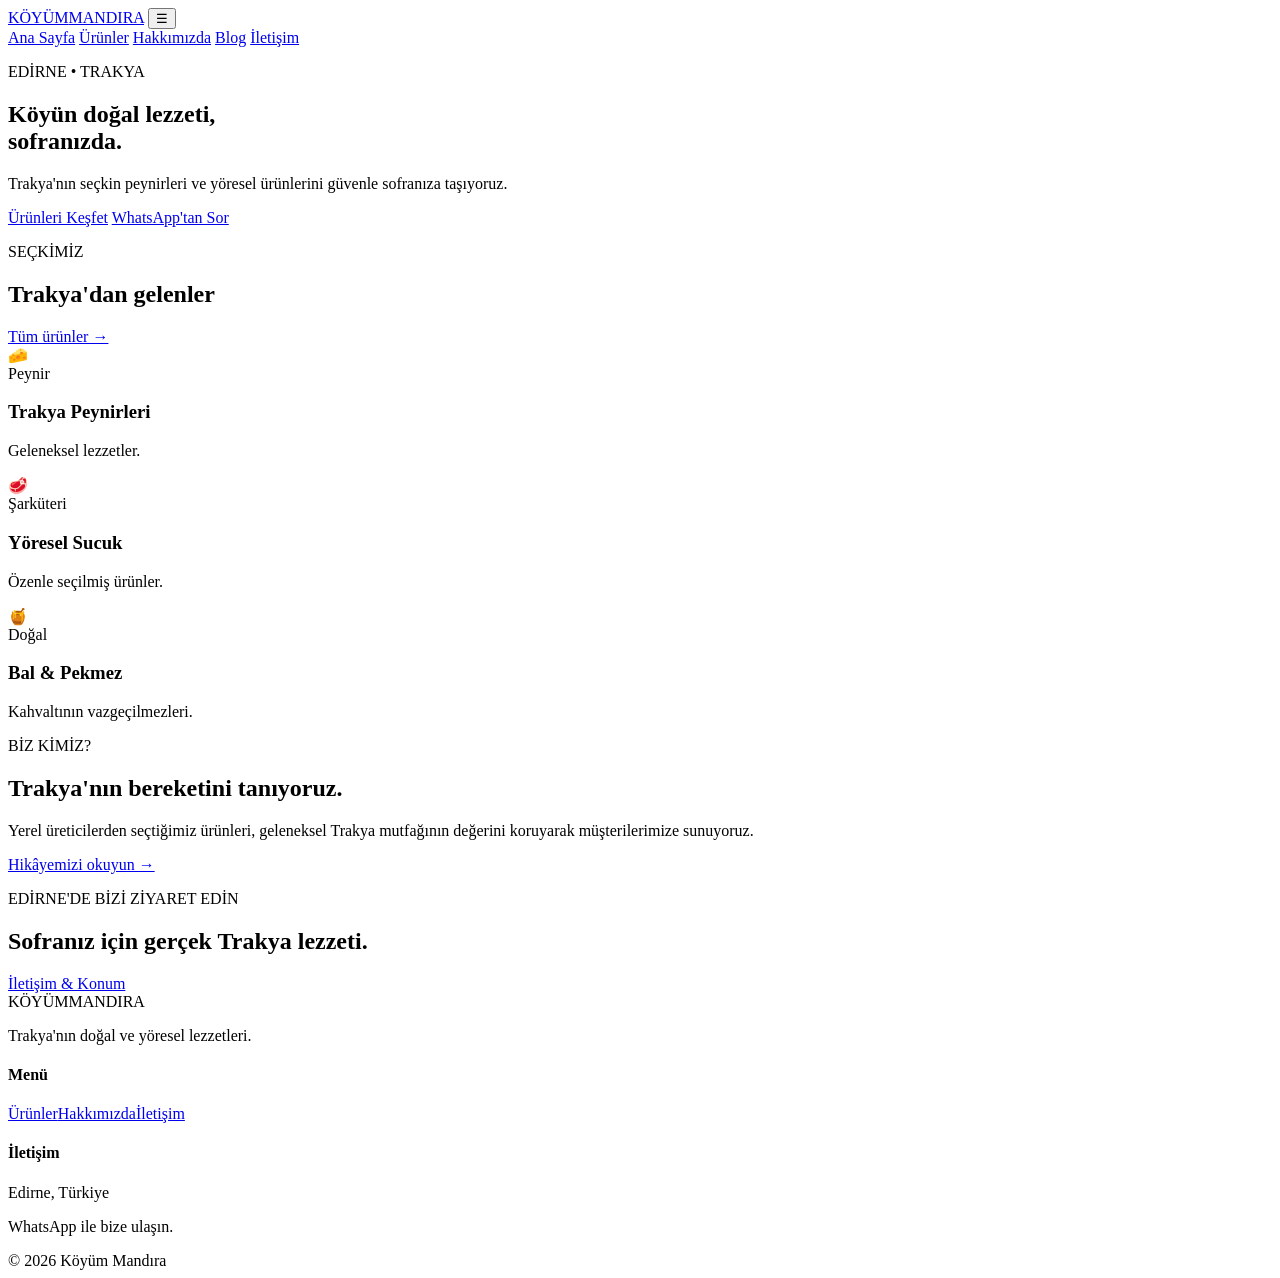
==== index.html @ bb6cf5a3 "Add files via upload" ====
<!doctype html>
<html lang="tr">
<head>
  <meta charset="utf-8">
  <meta name="viewport" content="width=device-width, initial-scale=1">
  <title>Köyüm Mandıra | Edirne'nin Doğal Lezzetleri</title>
  <meta name="description" content="Trakya'nın yöresel peynir, sucuk, zeytin, bal ve doğal köy ürünleri.">
  <link rel="stylesheet" href="css/style.css">
</head>
<body>
<header class="site-header">
  <div class="container nav">
    <a class="logo" href="index.html">KÖYÜM<span>MANDIRA</span></a>
    <button class="menu" aria-label="Menüyü aç">☰</button>
    <nav>
      <a href="index.html">Ana Sayfa</a>
      <a href="urunler.html">Ürünler</a>
      <a href="hakkimizda.html">Hakkımızda</a>
      <a href="blog.html">Blog</a>
      <a href="iletisim.html">İletişim</a>
    </nav>
  </div>
</header>

<main>
<section class="hero">
  <div class="container hero-content">
    <p class="eyebrow">EDİRNE • TRAKYA</p>
    <h1>Köyün doğal lezzeti,<br><strong>sofranızda.</strong></h1>
    <p>Trakya'nın seçkin peynirleri ve yöresel ürünlerini güvenle sofranıza taşıyoruz.</p>
    <div class="actions">
      <a class="btn" href="urunler.html">Ürünleri Keşfet</a>
      <a class="btn btn-light" href="https://wa.me/" target="_blank" rel="noopener">WhatsApp'tan Sor</a>
    </div>
  </div>
</section>

<section class="section">
  <div class="container">
    <div class="section-head">
      <div><p class="eyebrow">SEÇKİMİZ</p><h2>Trakya'dan gelenler</h2></div>
      <a href="urunler.html">Tüm ürünler →</a>
    </div>
    <div class="cards">
      <article class="card"><div class="product-image">🧀</div><div><span>Peynir</span><h3>Trakya Peynirleri</h3><p>Geleneksel lezzetler.</p></div></article>
      <article class="card"><div class="product-image">🥩</div><div><span>Şarküteri</span><h3>Yöresel Sucuk</h3><p>Özenle seçilmiş ürünler.</p></div></article>
      <article class="card"><div class="product-image">🍯</div><div><span>Doğal</span><h3>Bal & Pekmez</h3><p>Kahvaltının vazgeçilmezleri.</p></div></article>
    </div>
  </div>
</section>

<section class="story">
  <div class="container story-grid">
    <div><p class="eyebrow">BİZ KİMİZ?</p><h2>Trakya'nın bereketini tanıyoruz.</h2></div>
    <div><p>Yerel üreticilerden seçtiğimiz ürünleri, geleneksel Trakya mutfağının değerini koruyarak müşterilerimize sunuyoruz.</p><a class="text-link" href="hakkimizda.html">Hikâyemizi okuyun →</a></div>
  </div>
</section>

<section class="cta">
  <div class="container"><p class="eyebrow">EDİRNE'DE BİZİ ZİYARET EDİN</p><h2>Sofranız için gerçek Trakya lezzeti.</h2><a class="btn" href="iletisim.html">İletişim & Konum</a></div>
</section>
</main>

<footer><div class="container footer-grid"><div><div class="logo">KÖYÜM<span>MANDIRA</span></div><p>Trakya'nın doğal ve yöresel lezzetleri.</p></div><div><h4>Menü</h4><a href="urunler.html">Ürünler</a><a href="hakkimizda.html">Hakkımızda</a><a href="iletisim.html">İletişim</a></div><div><h4>İletişim</h4><p>Edirne, Türkiye</p><p>WhatsApp ile bize ulaşın.</p></div></div><div class="copyright">© 2026 Köyüm Mandıra</div></footer>
<script src="js/main.js"></script>
</body>
</html>
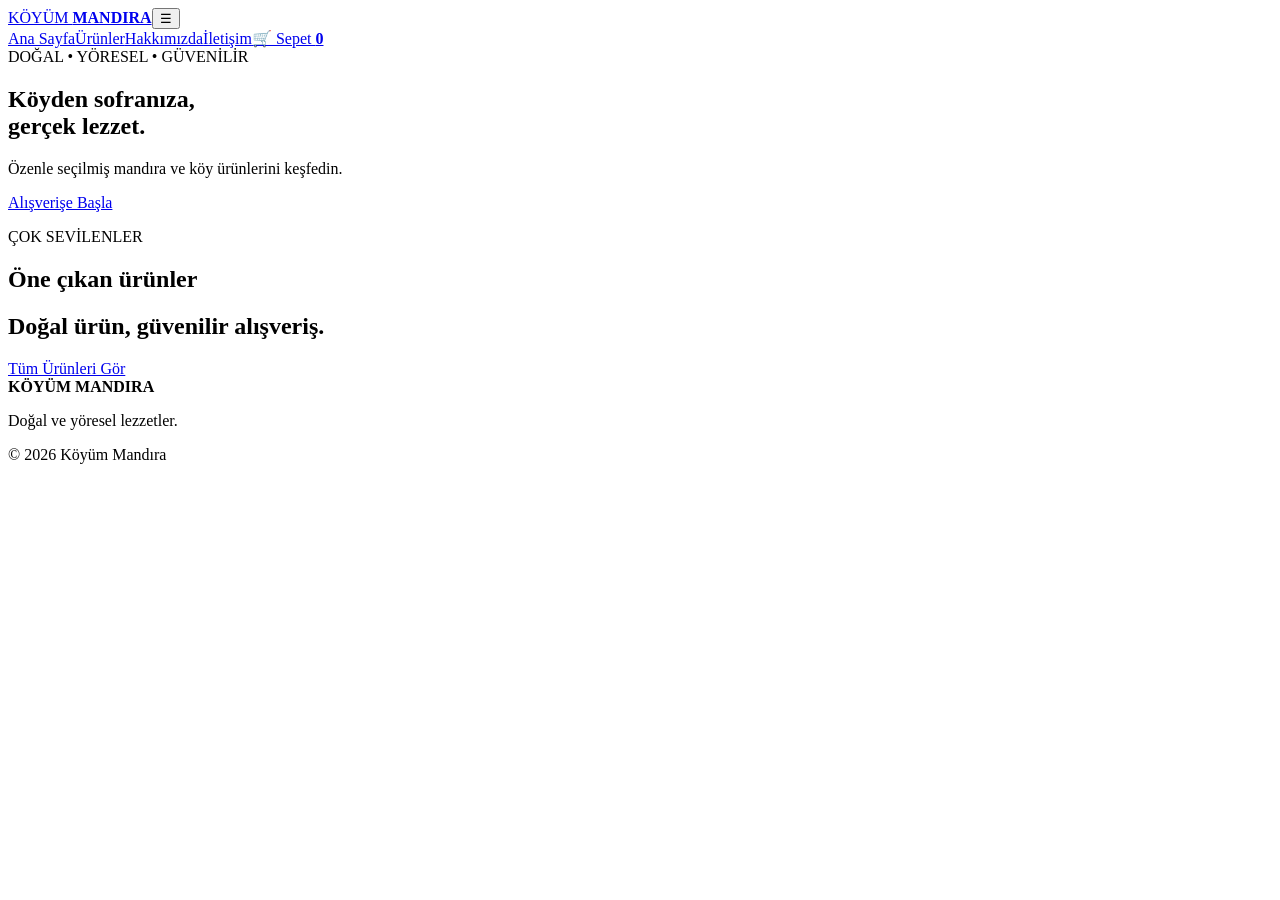
==== commit d6187160: "Add files via upload" ====
--- a/index.html
+++ b/index.html
@@ -1,67 +1 @@
-<!doctype html>
-<html lang="tr">
-<head>
-  <meta charset="utf-8">
-  <meta name="viewport" content="width=device-width, initial-scale=1">
-  <title>Köyüm Mandıra | Edirne'nin Doğal Lezzetleri</title>
-  <meta name="description" content="Trakya'nın yöresel peynir, sucuk, zeytin, bal ve doğal köy ürünleri.">
-  <link rel="stylesheet" href="css/style.css">
-</head>
-<body>
-<header class="site-header">
-  <div class="container nav">
-    <a class="logo" href="index.html">KÖYÜM<span>MANDIRA</span></a>
-    <button class="menu" aria-label="Menüyü aç">☰</button>
-    <nav>
-      <a href="index.html">Ana Sayfa</a>
-      <a href="urunler.html">Ürünler</a>
-      <a href="hakkimizda.html">Hakkımızda</a>
-      <a href="blog.html">Blog</a>
-      <a href="iletisim.html">İletişim</a>
-    </nav>
-  </div>
-</header>
-
-<main>
-<section class="hero">
-  <div class="container hero-content">
-    <p class="eyebrow">EDİRNE • TRAKYA</p>
-    <h1>Köyün doğal lezzeti,<br><strong>sofranızda.</strong></h1>
-    <p>Trakya'nın seçkin peynirleri ve yöresel ürünlerini güvenle sofranıza taşıyoruz.</p>
-    <div class="actions">
-      <a class="btn" href="urunler.html">Ürünleri Keşfet</a>
-      <a class="btn btn-light" href="https://wa.me/" target="_blank" rel="noopener">WhatsApp'tan Sor</a>
-    </div>
-  </div>
-</section>
-
-<section class="section">
-  <div class="container">
-    <div class="section-head">
-      <div><p class="eyebrow">SEÇKİMİZ</p><h2>Trakya'dan gelenler</h2></div>
-      <a href="urunler.html">Tüm ürünler →</a>
-    </div>
-    <div class="cards">
-      <article class="card"><div class="product-image">🧀</div><div><span>Peynir</span><h3>Trakya Peynirleri</h3><p>Geleneksel lezzetler.</p></div></article>
-      <article class="card"><div class="product-image">🥩</div><div><span>Şarküteri</span><h3>Yöresel Sucuk</h3><p>Özenle seçilmiş ürünler.</p></div></article>
-      <article class="card"><div class="product-image">🍯</div><div><span>Doğal</span><h3>Bal & Pekmez</h3><p>Kahvaltının vazgeçilmezleri.</p></div></article>
-    </div>
-  </div>
-</section>
-
-<section class="story">
-  <div class="container story-grid">
-    <div><p class="eyebrow">BİZ KİMİZ?</p><h2>Trakya'nın bereketini tanıyoruz.</h2></div>
-    <div><p>Yerel üreticilerden seçtiğimiz ürünleri, geleneksel Trakya mutfağının değerini koruyarak müşterilerimize sunuyoruz.</p><a class="text-link" href="hakkimizda.html">Hikâyemizi okuyun →</a></div>
-  </div>
-</section>
-
-<section class="cta">
-  <div class="container"><p class="eyebrow">EDİRNE'DE BİZİ ZİYARET EDİN</p><h2>Sofranız için gerçek Trakya lezzeti.</h2><a class="btn" href="iletisim.html">İletişim & Konum</a></div>
-</section>
-</main>
-
-<footer><div class="container footer-grid"><div><div class="logo">KÖYÜM<span>MANDIRA</span></div><p>Trakya'nın doğal ve yöresel lezzetleri.</p></div><div><h4>Menü</h4><a href="urunler.html">Ürünler</a><a href="hakkimizda.html">Hakkımızda</a><a href="iletisim.html">İletişim</a></div><div><h4>İletişim</h4><p>Edirne, Türkiye</p><p>WhatsApp ile bize ulaşın.</p></div></div><div class="copyright">© 2026 Köyüm Mandıra</div></footer>
-<script src="js/main.js"></script>
-</body>
-</html>+<!doctype html><html lang="tr"><head><meta charset="utf-8"><meta name="viewport" content="width=device-width,initial-scale=1"><title>Köyüm Mandıra | Doğal Köy Ürünleri</title><meta name="description" content="Köyüm Mandıra doğal ve yöresel ürünler"><link rel="stylesheet" href="css/style.css"></head><body><header><div class="container nav"><a class="logo" href="index.html">KÖYÜM <b>MANDIRA</b></a><button class="menu">☰</button><nav><a href="index.html">Ana Sayfa</a><a href="urunler.html">Ürünler</a><a href="hakkimizda.html">Hakkımızda</a><a href="iletisim.html">İletişim</a><a href="sepet.html">🛒 Sepet <strong id="cartCount">0</strong></a></nav></div></header><section class="hero"><div class="container"><span>DOĞAL • YÖRESEL • GÜVENİLİR</span><h1>Köyden sofranıza,<br>gerçek lezzet.</h1><p>Özenle seçilmiş mandıra ve köy ürünlerini keşfedin.</p><a class="btn" href="urunler.html">Alışverişe Başla</a></div></section><section class="section"><div class="container"><p class="eyebrow">ÇOK SEVİLENLER</p><h2>Öne çıkan ürünler</h2><div id="featured" class="grid"></div></div></section><section class="band"><div class="container"><h2>Doğal ürün, güvenilir alışveriş.</h2><a class="btn" href="urunler.html">Tüm Ürünleri Gör</a></div></section><footer><div class="container"><b>KÖYÜM MANDIRA</b><p>Doğal ve yöresel lezzetler.</p><p>© 2026 Köyüm Mandıra</p></div></footer><script src="js/main.js"></script></body></html>
